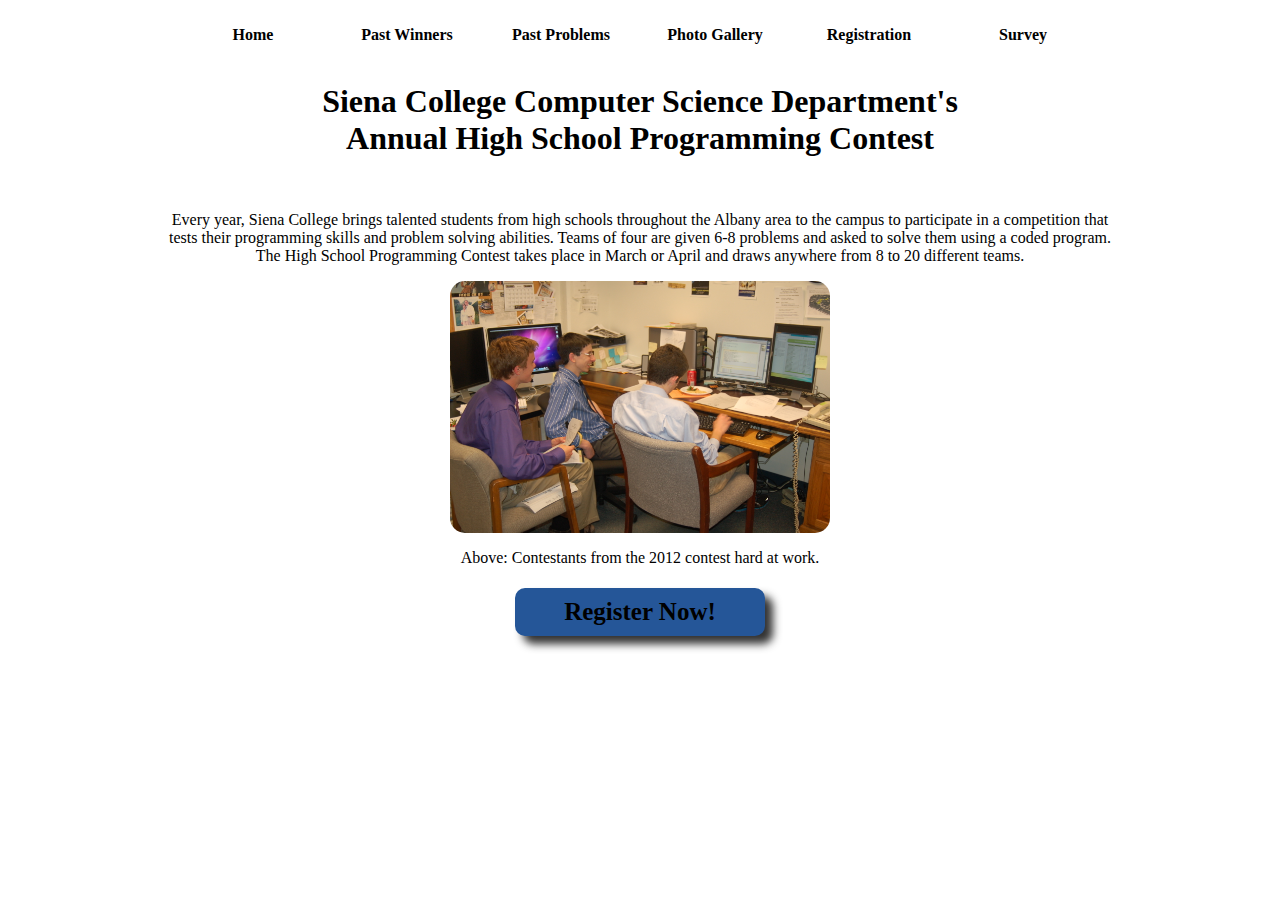
==== index.html @ 64dc9176 "change image name" ====
<!DOCTYPE html>
<html>

<head>
	<meta charset="utf-8">
	<link rel="stylesheet" type="text/css" href="style.css">
	<title>SC Programming Contest</title>
</head>

<body>
<nav>
  <ol>
  <table width="50%" align="center">
	<tr>
		<td><li><a href="index.html">Home</a></li></td>
		<td><li><a href="top-3-history.html">Past Winners</a></li></td>
		<td><li><a href="survey.html">Past Problems</a></li></td>
		<td><li><a href="survey">Photo Gallery</a></li></td>
		<td><li><a href="registration.html">Registration</a></li></td>
		<td><li><a href="survey.html">Survey</a></li></td>
		<td></tr>
	</table>

  </ol>
</nav>

  <h1>Siena College Computer Science Department's <br>
  Annual High School Programming Contest</h1>

<div>
	<p> Every year, Siena College brings talented students from high schools
	throughout the Albany area to the campus to participate in a competition
	that tests their programming skills and problem solving abilities. Teams of four are 
	given 6-8 problems and asked to solve them using a coded program. 
	The High School Programming Contest takes place in March or April and draws
	anywhere from 8 to 20 different teams.</p>
	
	<img src="contestants.JPG" align="center" id="contestants">
	
	<p>Above: Contestants from the 2012 contest hard at work. </p>
	
	<a href="registration.html" id="registernow">Register Now!</a>

</div>
</body>

</html>
---- style.css ----
h1{
	text-align: center;
	background: rgba(255,255,255,0.5);
	border-radius: 15px;
}


h2 {
	border-bottom: 1px solid gray;
	padding-bottom: 5px;
}

body {
	background: white url("siena.jpg");
	background-repeat: no-repeat;
	background-size: auto 100%;
	background-attachment: fixed;
}

div {
	background: rgba(255,255,255,0.8);
	margin: auto;
	display: block;
	width: 75%;
	padding: 1em;
	text-align: center;
	border-radius: 15px;
	overflow: hidden;
}

table {
	text-align: center;
}

#contestants {
	width: 40%;
	height: 40%;
	border-radius: 15px;
}

#registernow {
	display: inline-block;
	width: 250px;
	margin-top: 5px;
	margin-bottom: 5px;
	margin-left: 0px;
	margin-right: 0px;
	padding-bottom: 10px;
	padding-top: 10px;
	text-align: center;
	border-radius: 10px;
	background-color: #255698;
	color: black;
	font-weight: bold;
	font-size: 25px;
	text-decoration: none;
	box-shadow: 8px 8px 8px #333333;
}

nav ol, nav li {
  padding: 0px;
  margin: 0px;
}

nav li {
	display: inline-block;
}

nav a {
	display: inline-block;
	width: 150px;
	margin-top: 5px;
	margin-bottom: 5px;
	margin-left: 0px;
	margin-right: 0px;
	padding-bottom: 10px;
	padding-top: 10px;
	text-align: center;
	border-radius: 10px;
	background-color: rgba(255,255,255,.8);
	color: black;
	font-weight: bold;
	text-decoration: none;
}

nav li a:hover {
  color: black;
  background-color: rgba(255,255,255,.3);
}

.year {
	float: left;
	margin: .5em;
	width: 7.5em;
	height: 4.5em;
}

}
}
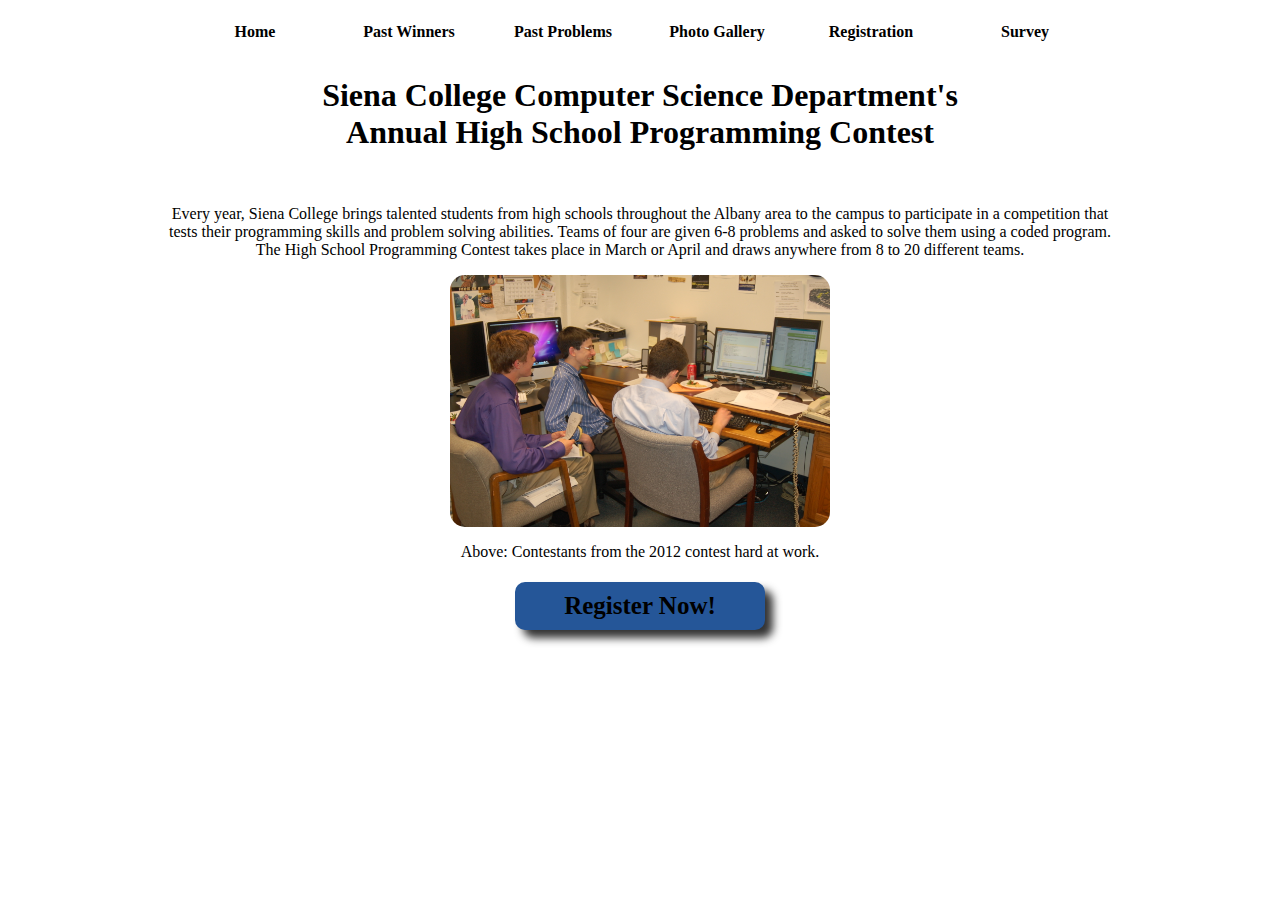
==== commit 1a3076a5: "Update index.html" ====
--- a/index.html
+++ b/index.html
@@ -8,18 +8,15 @@
 </head>
 
 <body>
-<nav>
+<nav align="center">
   <ol>
-  <table width="50%" align="center">
-	<tr>
-		<td><li><a href="index.html">Home</a></li></td>
-		<td><li><a href="top-3-history.html">Past Winners</a></li></td>
-		<td><li><a href="survey.html">Past Problems</a></li></td>
-		<td><li><a href="survey">Photo Gallery</a></li></td>
-		<td><li><a href="registration.html">Registration</a></li></td>
-		<td><li><a href="survey.html">Survey</a></li></td>
-		<td></tr>
-	</table>
+  		<li><a href="index.html">Home</a></li>
+		<li><a href="top-3-history.html">Past Winners</a></li>
+		<li><a href="problems.html">Past Problems</a></li>
+		<li><a href="pictures.html">Photo Gallery</a></li>
+		<li><a href="registration.html">Registration</a></li>
+		<li><a href="survey.html">Survey</a></li>
+		</tr>
 
   </ol>
 </nav>
--- a/style.css
+++ b/style.css
@@ -93,6 +93,9 @@
 	margin: .5em;
 	width: 7.5em;
 	height: 4.5em;
+	background: rgba(255,255,255,0.8);
+	border-radius: 15px;
+	padding: .5em;
 }
 
 }
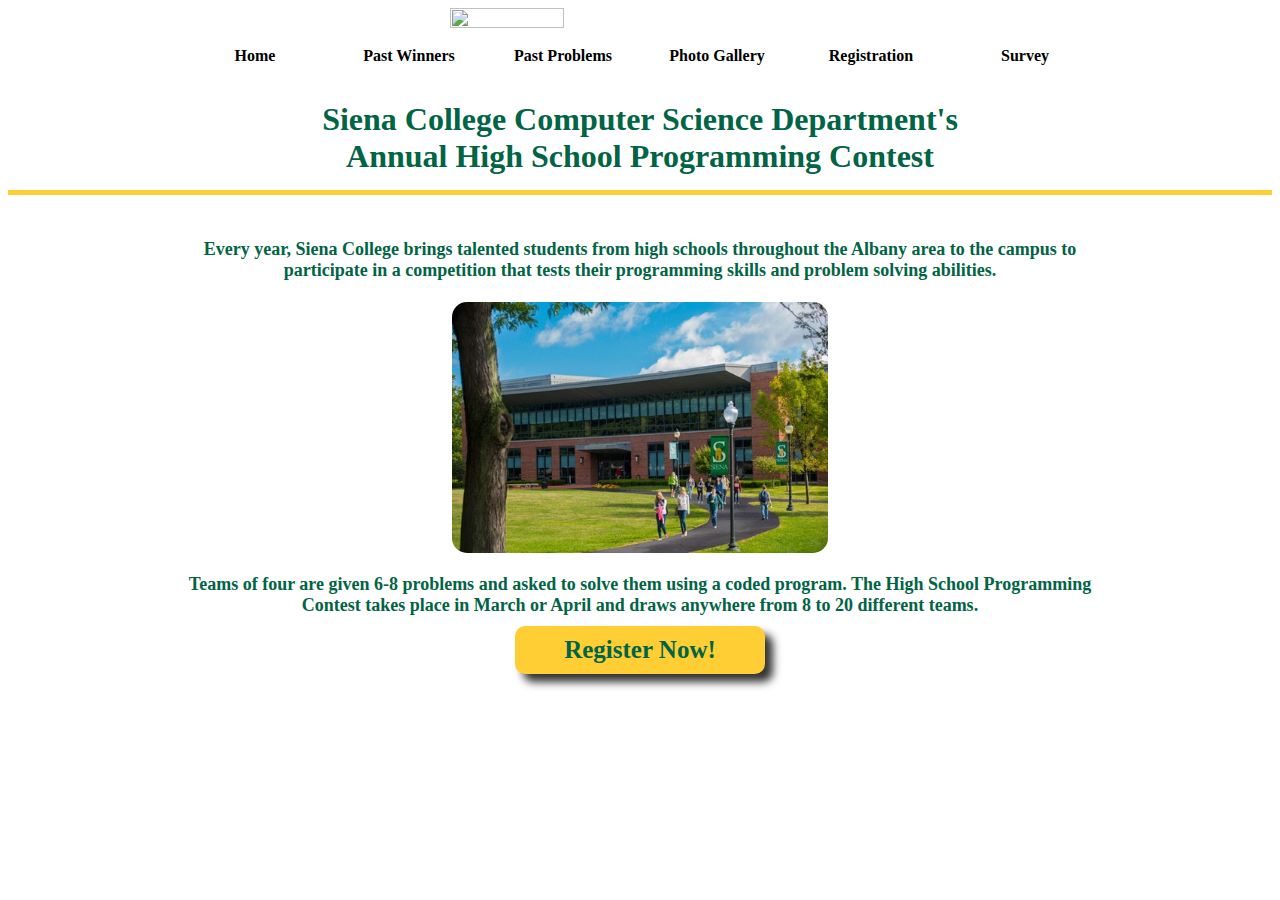
==== commit fd1a3c18: "Updates to images for CSS" ====
--- a/index.html
+++ b/index.html
@@ -8,33 +8,32 @@
 </head>
 
 <body>
-<nav align="center">
-  <ol>
-  		<li><a href="index.html">Home</a></li>
+
+	<img src="siena_seal.jpg" id="sienaseal">
+	<nav align="center">
+	<ol>
+		<li><a href="index.html">Home</a></li>
 		<li><a href="top-3-history.html">Past Winners</a></li>
-		<li><a href="problems.html">Past Problems</a></li>
-		<li><a href="pictures.html">Photo Gallery</a></li>
+		<li><a href="survey.html">Past Problems</a></li>
+		<li><a href="survey">Photo Gallery</a></li>
 		<li><a href="registration.html">Registration</a></li>
 		<li><a href="survey.html">Survey</a></li>
-		</tr>
-
-  </ol>
-</nav>
-
+	</ol>
+	</nav>
+	
   <h1>Siena College Computer Science Department's <br>
   Annual High School Programming Contest</h1>
-
+  
 <div>
-	<p> Every year, Siena College brings talented students from high schools
+	<p id="description"> Every year, Siena College brings talented students from high schools
 	throughout the Albany area to the campus to participate in a competition
-	that tests their programming skills and problem solving abilities. Teams of four are 
+	that tests their programming skills and problem solving abilities. <br><br>
+	<img src="siena_library_2.jpg" align="middle" id="contestants"> <br>
+	Teams of four are 
 	given 6-8 problems and asked to solve them using a coded program. 
 	The High School Programming Contest takes place in March or April and draws
 	anywhere from 8 to 20 different teams.</p>
 	
-	<img src="contestants.JPG" align="center" id="contestants">
-	
-	<p>Above: Contestants from the 2012 contest hard at work. </p>
 	
 	<a href="registration.html" id="registernow">Register Now!</a>
 
--- a/style.css
+++ b/style.css
@@ -1,24 +1,29 @@
 h1{
 	text-align: center;
-	background: rgba(255,255,255,0.5);
-	border-radius: 15px;
+	color: #016445;
+	padding-bottom: 15px;
+	border-bottom: thick solid #FFCE34;
 }
 
 
 h2 {
 	border-bottom: 1px solid gray;
 	padding-bottom: 5px;
+	text-align: center;
 }
 
 body {
-	background: white url("siena.jpg");
-	background-repeat: no-repeat;
-	background-size: auto 100%;
-	background-attachment: fixed;
+	background: white; 
 }
 
+#sienaseal{
+	width:30%;
+	height:30%;
+	display: block;
+	margin-left: auto;
+	margin-right: auto;
+}
 div {
-	background: rgba(255,255,255,0.8);
 	margin: auto;
 	display: block;
 	width: 75%;
@@ -26,6 +31,15 @@
 	text-align: center;
 	border-radius: 15px;
 	overflow: hidden;
+	color: #016445;
+	font-size: 18px;
+	font-weight:bold;
+}
+
+div.gallery img {
+	width: 300px;
+	border-radius: 15px;
+	padding: 10px;
 }
 
 table {
@@ -36,6 +50,9 @@
 	width: 40%;
 	height: 40%;
 	border-radius: 15px;
+	display:block;
+	margin-right:auto;
+	margin-left:auto;
 }
 
 #registernow {
@@ -49,8 +66,8 @@
 	padding-top: 10px;
 	text-align: center;
 	border-radius: 10px;
-	background-color: #255698;
-	color: black;
+	background-color: #FFCE34;
+	color: #016445;
 	font-weight: bold;
 	font-size: 25px;
 	text-decoration: none;
@@ -98,5 +115,23 @@
 	padding: .5em;
 }
 
+.surveyForm {
+	text-align: left;
+	padding: 1em 3em;
+}
+
+p {
+	margin: .25em;
+}
+
+ul {
+	list-style-type: none;
+}
+
+.majorEx {
+	font-size: 75%;
+	color: grey;
+}
+
 }
 }
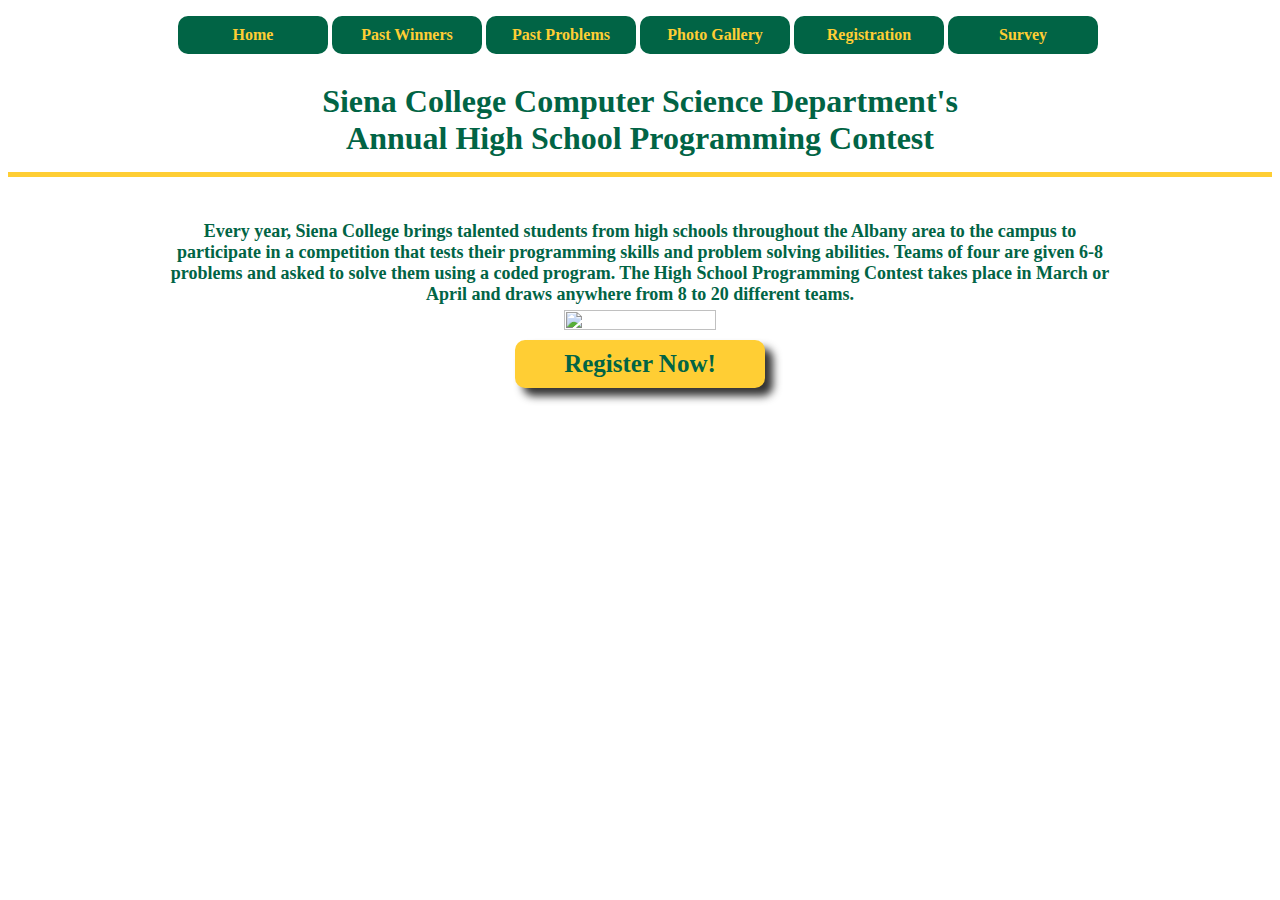
==== commit b3d49e61: "update" ====
--- a/index.html
+++ b/index.html
@@ -8,31 +8,34 @@
 </head>
 
 <body>
+<nav>
+  <ol>
+  <table width="50%" align="center">
+	<tr>
+		<td><li><a href="index.html">Home</a></li></td>
+		<td><li><a href="top-3-history.html">Past Winners</a></li></td>
+		<td><li><a href="survey.html">Past Problems</a></li></td>
+		<td><li><a href="survey">Photo Gallery</a></li></td>
+		<td><li><a href="registration.html">Registration</a></li></td>
+		<td><li><a href="survey.html">Survey</a></li></td>
+		<td></tr>
+	</table>
 
-	<img src="siena_seal.jpg" id="sienaseal">
-	<nav align="center">
-	<ol>
-		<li><a href="index.html">Home</a></li>
-		<li><a href="top-3-history.html">Past Winners</a></li>
-		<li><a href="survey.html">Past Problems</a></li>
-		<li><a href="survey">Photo Gallery</a></li>
-		<li><a href="registration.html">Registration</a></li>
-		<li><a href="survey.html">Survey</a></li>
-	</ol>
-	</nav>
-	
+  </ol>
+</nav>
+
   <h1>Siena College Computer Science Department's <br>
   Annual High School Programming Contest</h1>
-  
+
 <div>
-	<p id="description"> Every year, Siena College brings talented students from high schools
+	<p> Every year, Siena College brings talented students from high schools
 	throughout the Albany area to the campus to participate in a competition
-	that tests their programming skills and problem solving abilities. <br><br>
-	<img src="siena_library_2.jpg" align="middle" id="contestants"> <br>
-	Teams of four are 
+	that tests their programming skills and problem solving abilities. Teams of four are 
 	given 6-8 problems and asked to solve them using a coded program. 
 	The High School Programming Contest takes place in March or April and draws
 	anywhere from 8 to 20 different teams.</p>
+	
+	<img src="contestants.jpg" align="center" id="contestants">
 	
 	
 	<a href="registration.html" id="registernow">Register Now!</a>
--- a/style.css
+++ b/style.css
@@ -7,13 +7,39 @@
 
 
 h2 {
-	border-bottom: 1px solid gray;
+	border-bottom: 1px solid #FFCE34;
 	padding-bottom: 5px;
 	text-align: center;
 }
 
 body {
 	background: white; 
+	
+}
+
+#sienaseal{
+	width:30%;
+	height:30%;
+	display: block;
+	margin-left: auto;
+	margin-right: auto;
+}
+
+
+
+div {
+	margin: auto;
+	display: block;
+	width: 65%;
+	padding-right: 10px;
+	padding-left: 10px;
+	padding-top: 5px;
+	padding-bottom: 5px;
+	text-align: center;
+	border-radius: 15px;
+	color: #016445;
+	font-size: 18px;
+	font-weight:bold;
 }
 
 #sienaseal{
@@ -74,6 +100,7 @@
 	box-shadow: 8px 8px 8px #333333;
 }
 
+
 nav ol, nav li {
   padding: 0px;
   margin: 0px;
@@ -94,15 +121,15 @@
 	padding-top: 10px;
 	text-align: center;
 	border-radius: 10px;
-	background-color: rgba(255,255,255,.8);
-	color: black;
+	background-color: #016445;
+	color: #FFCE34;
 	font-weight: bold;
 	text-decoration: none;
 }
 
 nav li a:hover {
-  color: black;
-  background-color: rgba(255,255,255,.3);
+  color: #016445;
+  background-color: #FFCE34;
 }
 
 .year {
@@ -133,5 +160,3 @@
 	color: grey;
 }
 
-}
-}
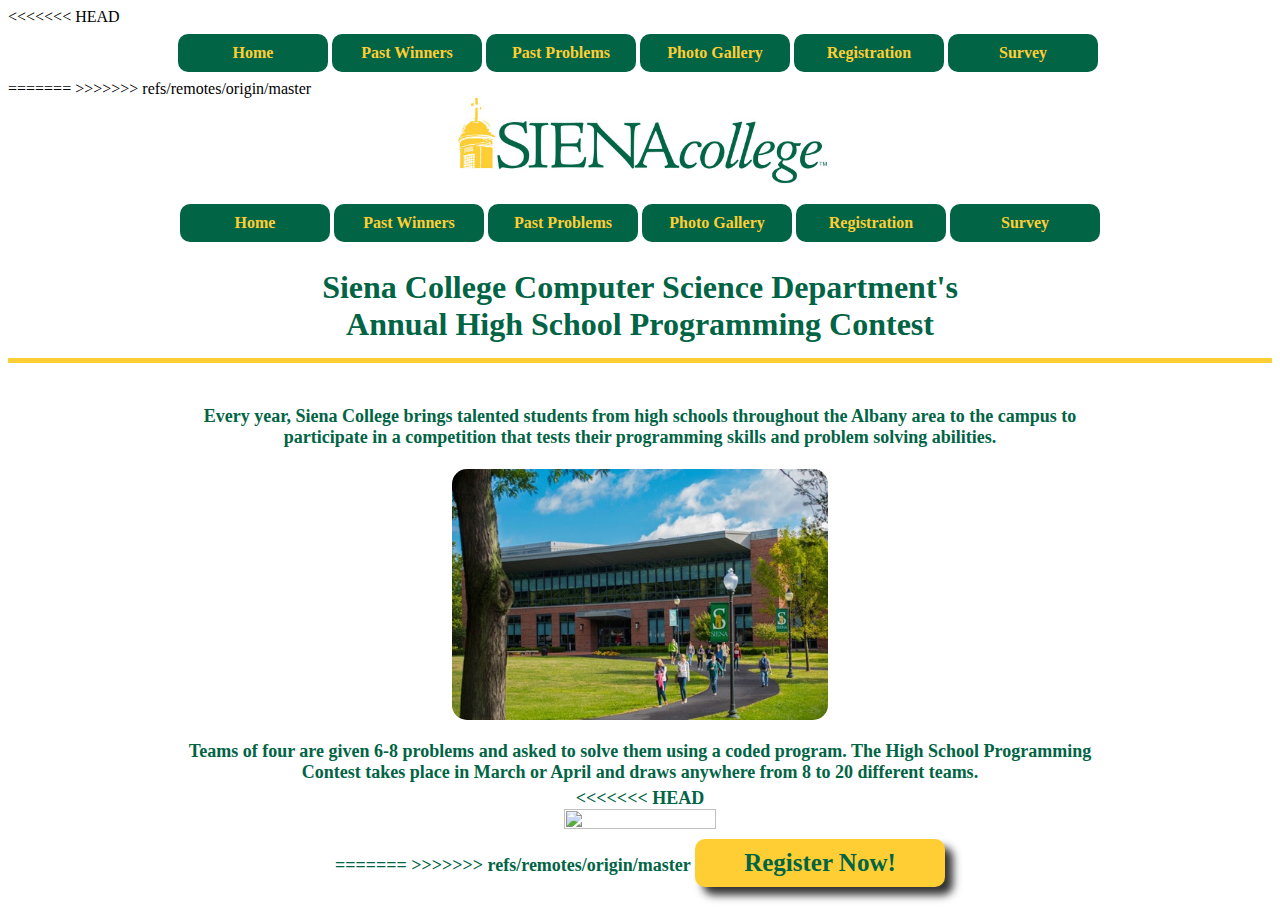
==== commit a4c45079: "Merge remote-tracking branch 'refs/remotes/origin/master' into kristen-branch" ====
--- a/index.html
+++ b/index.html
@@ -8,6 +8,7 @@
 </head>
 
 <body>
+<<<<<<< HEAD
 <nav>
   <ol>
   <table width="50%" align="center">
@@ -23,20 +24,39 @@
 
   </ol>
 </nav>
+=======
+>>>>>>> refs/remotes/origin/master
 
+	<img src="siena_seal.jpg" id="sienaseal">
+	<nav align="center">
+	<ol>
+		<li><a href="index.html">Home</a></li>
+		<li><a href="top-3-history.html">Past Winners</a></li>
+		<li><a href="survey.html">Past Problems</a></li>
+		<li><a href="survey">Photo Gallery</a></li>
+		<li><a href="registration.html">Registration</a></li>
+		<li><a href="survey.html">Survey</a></li>
+	</ol>
+	</nav>
+	
   <h1>Siena College Computer Science Department's <br>
   Annual High School Programming Contest</h1>
-
+  
 <div>
-	<p> Every year, Siena College brings talented students from high schools
+	<p id="description"> Every year, Siena College brings talented students from high schools
 	throughout the Albany area to the campus to participate in a competition
-	that tests their programming skills and problem solving abilities. Teams of four are 
+	that tests their programming skills and problem solving abilities. <br><br>
+	<img src="siena_library_2.jpg" align="middle" id="contestants"> <br>
+	Teams of four are 
 	given 6-8 problems and asked to solve them using a coded program. 
 	The High School Programming Contest takes place in March or April and draws
 	anywhere from 8 to 20 different teams.</p>
 	
+<<<<<<< HEAD
 	<img src="contestants.jpg" align="center" id="contestants">
 	
+=======
+>>>>>>> refs/remotes/origin/master
 	
 	<a href="registration.html" id="registernow">Register Now!</a>
 
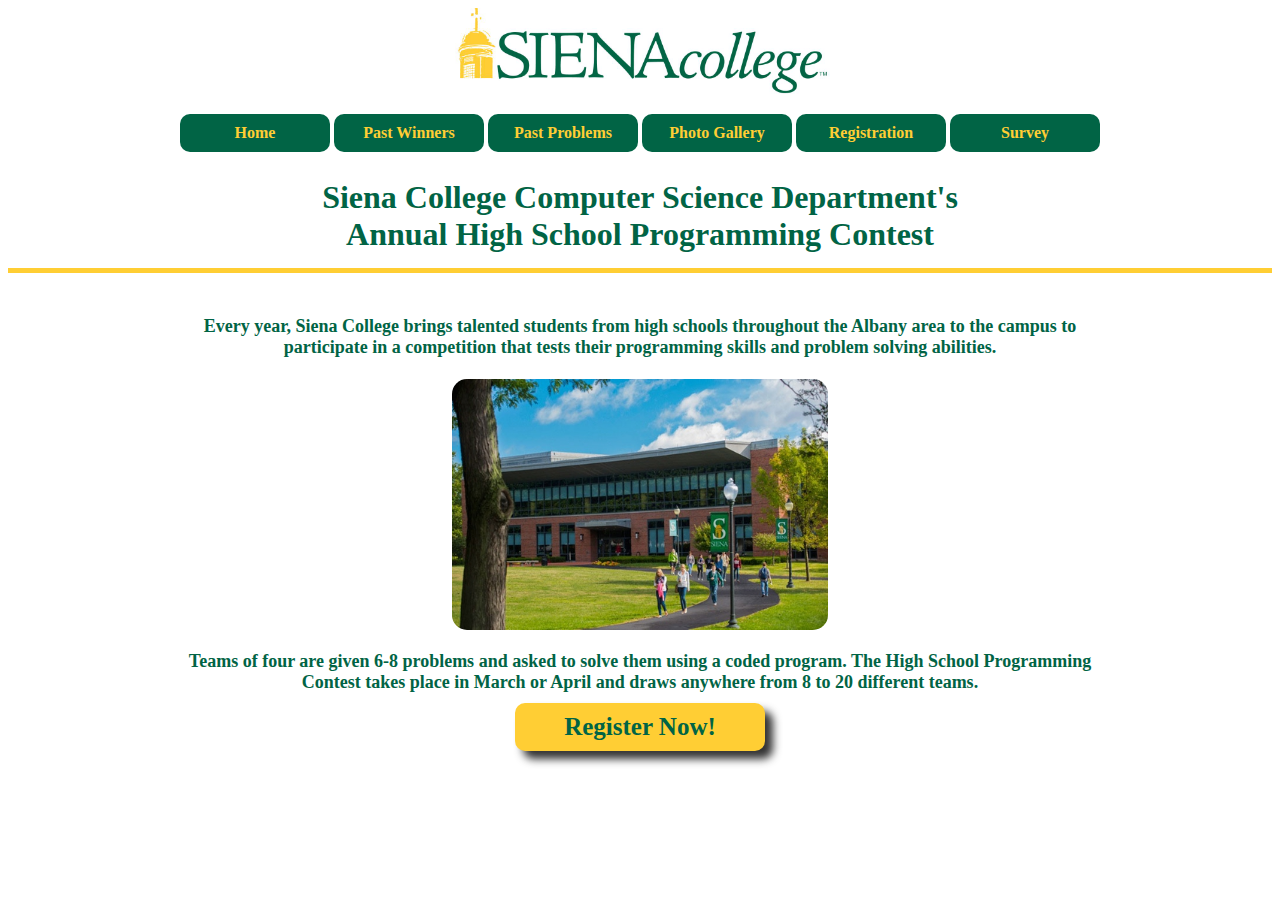
==== commit db532e0e: "Update index.html" ====
--- a/index.html
+++ b/index.html
@@ -8,25 +8,6 @@
 </head>
 
 <body>
-<<<<<<< HEAD
-<nav>
-  <ol>
-  <table width="50%" align="center">
-	<tr>
-		<td><li><a href="index.html">Home</a></li></td>
-		<td><li><a href="top-3-history.html">Past Winners</a></li></td>
-		<td><li><a href="survey.html">Past Problems</a></li></td>
-		<td><li><a href="survey">Photo Gallery</a></li></td>
-		<td><li><a href="registration.html">Registration</a></li></td>
-		<td><li><a href="survey.html">Survey</a></li></td>
-		<td></tr>
-	</table>
-
-  </ol>
-</nav>
-=======
->>>>>>> refs/remotes/origin/master
-
 	<img src="siena_seal.jpg" id="sienaseal">
 	<nav align="center">
 	<ol>
@@ -52,12 +33,6 @@
 	The High School Programming Contest takes place in March or April and draws
 	anywhere from 8 to 20 different teams.</p>
 	
-<<<<<<< HEAD
-	<img src="contestants.jpg" align="center" id="contestants">
-	
-=======
->>>>>>> refs/remotes/origin/master
-	
 	<a href="registration.html" id="registernow">Register Now!</a>
 
 </div>
